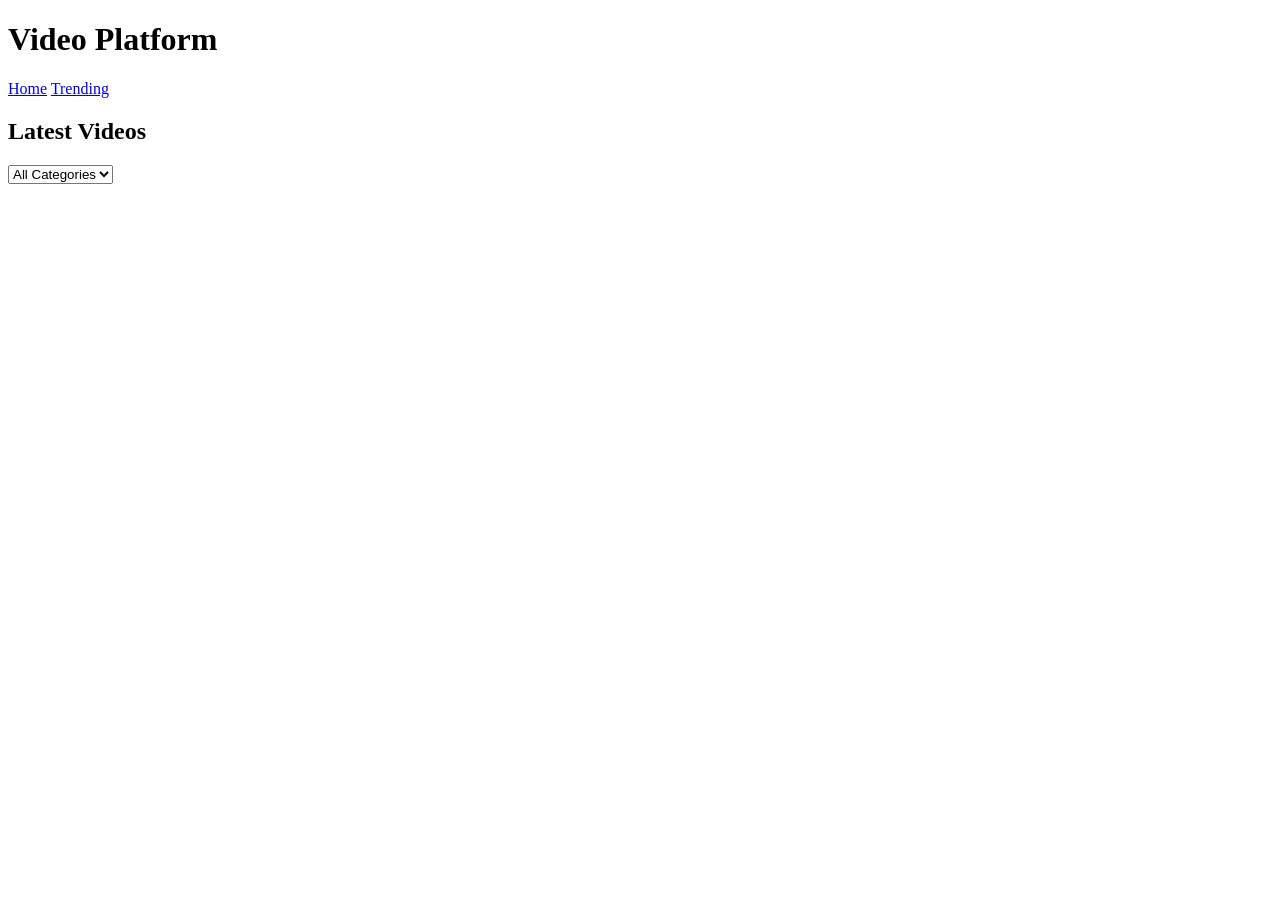
==== public/index.html @ 7af36530 "Add initial HTML structure for video platform" ====
<!DOCTYPE html>
<html lang="en">
<head>
  <meta charset="UTF-8">
  <meta name="viewport" content="width=device-width, initial-scale=1.0">
  <title>Video Platform - Home</title>
  <link rel="stylesheet" href="style.css">
</head>
<body>

  <header>
    <h1>Video Platform</h1>
    <nav>
      <a href="/" class="active">Home</a>
      <a href="/trending.html">Trending</a>
    </nav>
  </header>

  <main>
    <section class="controls">
      <h2>Latest Videos</h2>
      <!-- Category dropdown populated by script.js -->
      <select id="category-filter">
        <option value="All">All Categories</option>
      </select>
    </section>

    <!-- Video grid target for script.js -->
    <div id="video-container" class="video-grid"></div>
  </main>

  <script src="/script.js"></script>
</body>
</html>
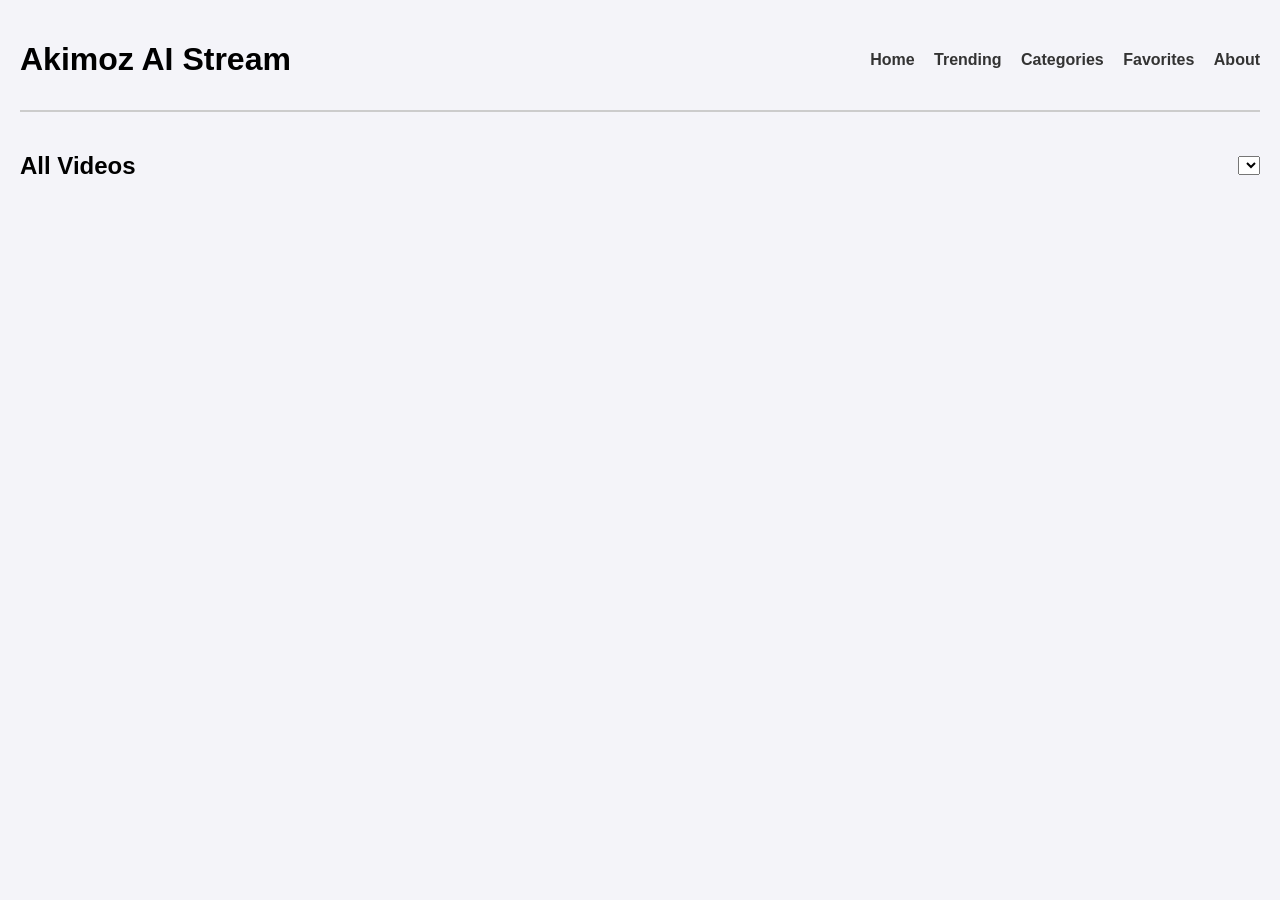
==== commit 4dac33c9: "Update title and headings for Akimoz AI Stream" ====
--- a/public/index.html
+++ b/public/index.html
@@ -2,30 +2,27 @@
 <html lang="en">
 <head>
   <meta charset="UTF-8">
-  <meta name="viewport" content="width=device-width, initial-scale=1.0">
-  <title>Video Platform - Home</title>
+  <title>Akimoz AI Stream - Home</title>
   <link rel="stylesheet" href="style.css">
 </head>
 <body>
-
   <header>
-    <h1>Video Platform</h1>
+    <h1>Akimoz AI Stream</h1>
     <nav>
-      <a href="/" class="active">Home</a>
+      <a href="/index.html">Home</a>
       <a href="/trending.html">Trending</a>
+      <a href="/categories.html">Categories</a>
+      <a href="/favorites.html">Favorites</a>
+      <a href="/about.html">About</a>
     </nav>
   </header>
 
   <main>
     <section class="controls">
-      <h2>Latest Videos</h2>
-      <!-- Category dropdown populated by script.js -->
-      <select id="category-filter">
-        <option value="All">All Categories</option>
-      </select>
+      <h2>All Videos</h2>
+      <select id="category-filter"></select>
     </section>
 
-    <!-- Video grid target for script.js -->
     <div id="video-container" class="video-grid"></div>
   </main>
 
--- a/public/style.css
+++ b/public/style.css
@@ -0,0 +1,68 @@
+body {
+  font-family: Arial, sans-serif;
+  margin: 0;
+  padding: 20px;
+  background-color: #f4f4f9;
+}
+
+header {
+  display: flex;
+  justify-content: space-between;
+  align-items: center;
+  border-bottom: 2px solid #ccc;
+  padding-bottom: 10px;
+  margin-bottom: 20px;
+}
+
+nav a {
+  margin-left: 15px;
+  text-decoration: none;
+  color: #333;
+  font-weight: bold;
+}
+
+nav a.active {
+  color: #007bff;
+}
+
+.controls {
+  display: flex;
+  justify-content: space-between;
+  align-items: center;
+  margin-bottom: 20px;
+}
+
+.video-grid {
+  display: grid;
+  grid-template-columns: repeat(auto-fill, minmax(300px, 1fr));
+  gap: 20px;
+}
+
+.video-card {
+  background: #fff;
+  border-radius: 8px;
+  overflow: hidden;
+  box-shadow: 0 2px 5px rgba(0,0,0,0.1);
+}
+
+.video-card iframe {
+  width: 100%;
+  height: 200px;
+}
+
+.video-info {
+  padding: 15px;
+}
+
+.badge {
+  background: #007bff;
+  color: #fff;
+  padding: 3px 8px;
+  border-radius: 4px;
+  font-size: 12px;
+}
+
+.views {
+  color: #666;
+  font-size: 14px;
+}
